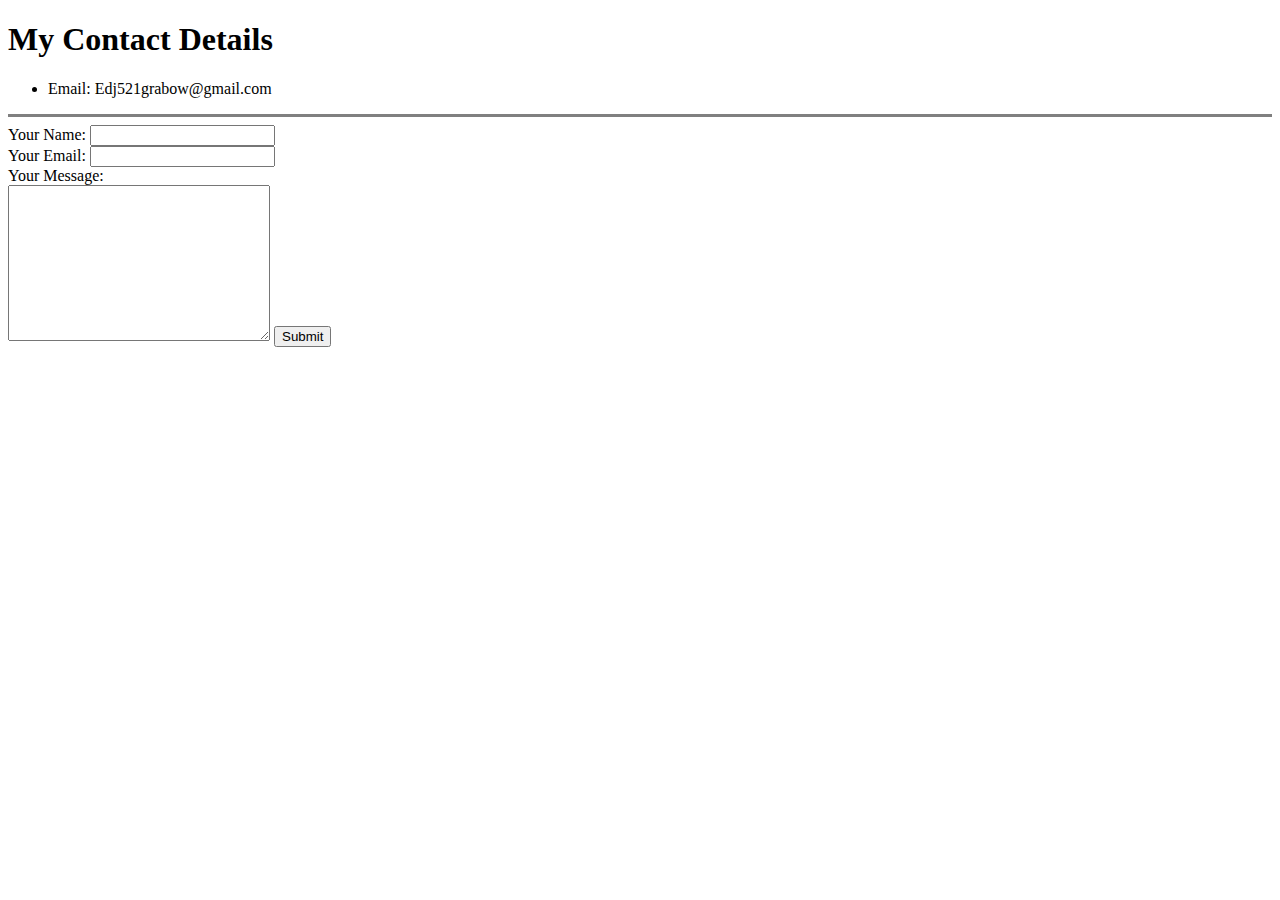
==== Contact.html @ cd0bc5c4 "add initial cv website files" ====
<!DOCTYPE html>
<html lang="en" dir="ltr">

<head>
  <meta charset="utf-8">
  <title></title>
</head>

<body>
  <h1>My Contact Details</h1>
  <ul>
    <li>Email: Edj521grabow@gmail.com</li>
  </ul>
  <hr size="3" noshade>
  <form action="mailto:info@edj521grabow@gmail.com" method="post" enctype="text/plain">
    <label>Your Name:</label>
    <input type="text" name="yourName" value=""><br>
    <label>Your Email:</label>
    <input type="Email" name="yourEmail" value=""><br>
    <label>Your Message:</label><br>
    <textarea name="yourMessage" rows="10" cols="30"></textarea>
    <input type="submit" name="">
  </form>
</body>

</html>
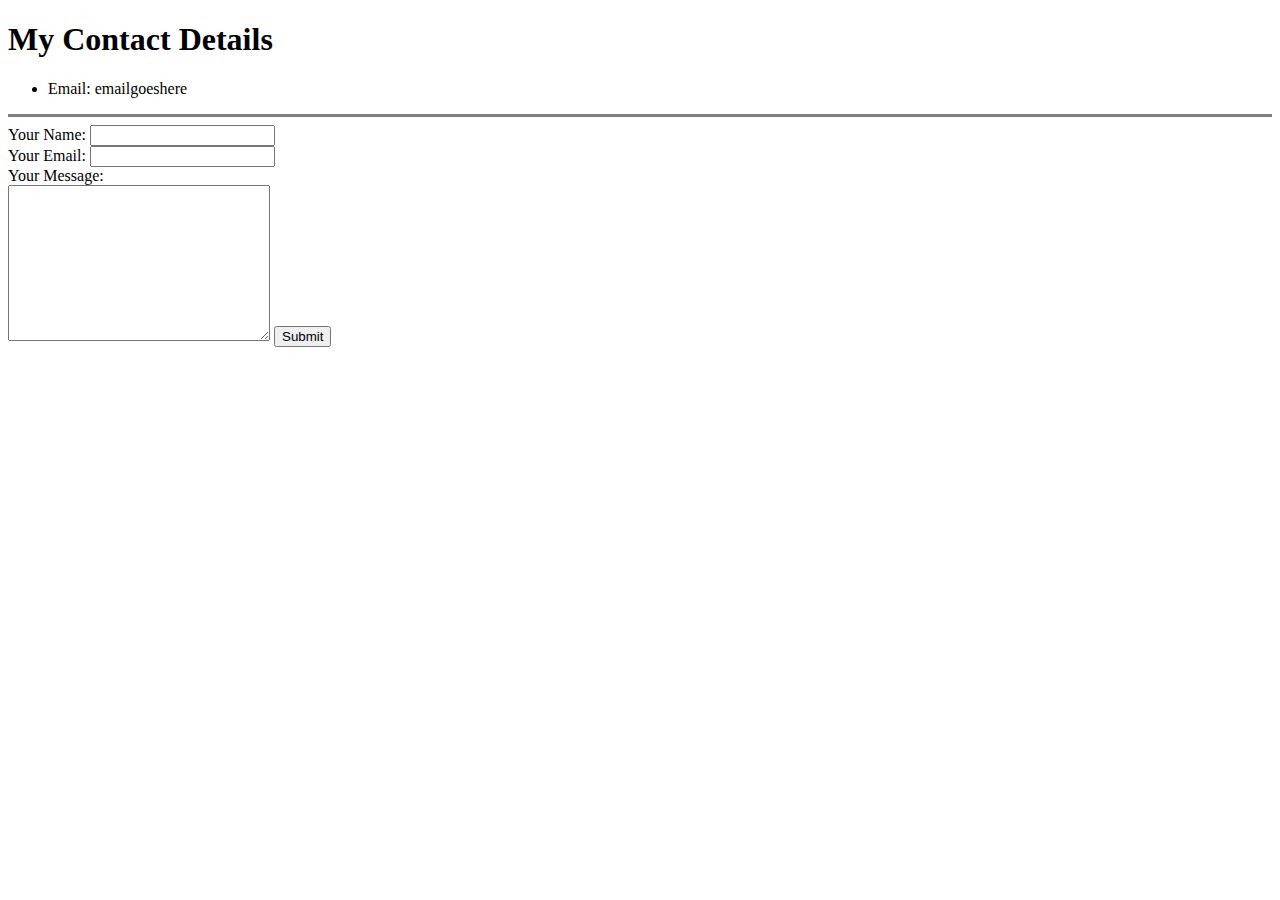
==== commit 37ad48a8: "Update Contact.html" ====
--- a/Contact.html
+++ b/Contact.html
@@ -9,10 +9,10 @@
 <body>
   <h1>My Contact Details</h1>
   <ul>
-    <li>Email: Edj521grabow@gmail.com</li>
+    <li>Email: emailgoeshere</li>
   </ul>
   <hr size="3" noshade>
-  <form action="mailto:info@edj521grabow@gmail.com" method="post" enctype="text/plain">
+  <form action="mailto:info@emailgoeshere" method="post" enctype="text/plain">
     <label>Your Name:</label>
     <input type="text" name="yourName" value=""><br>
     <label>Your Email:</label>
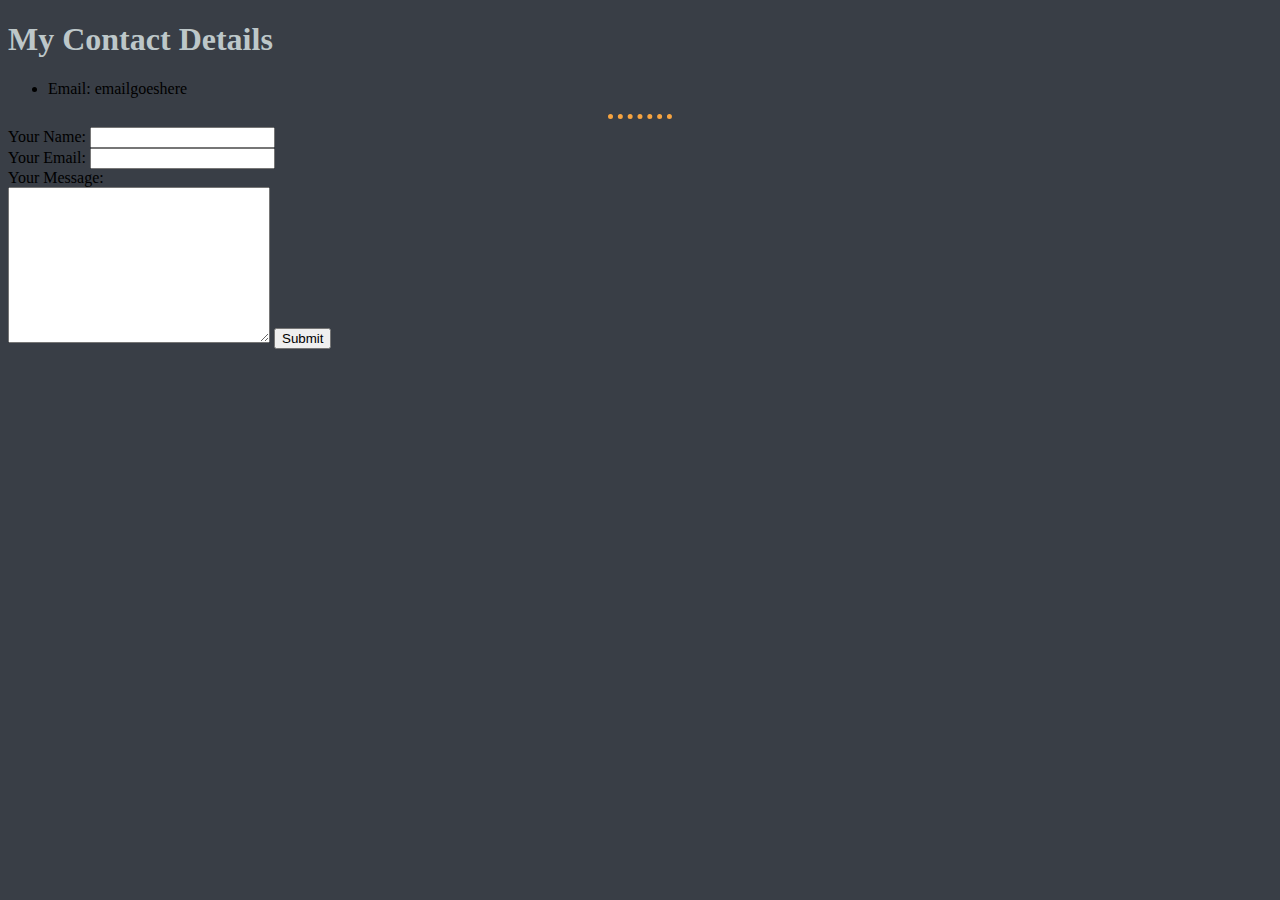
==== commit 3819f977: "Add files via upload" ====
--- a/Contact.html
+++ b/Contact.html
@@ -3,7 +3,8 @@
 
 <head>
   <meta charset="utf-8">
-  <title></title>
+  <title>Contact Me</title>
+    <link rel="stylesheet" href="css/styles.css">
 </head>
 
 <body>
@@ -11,7 +12,7 @@
   <ul>
     <li>Email: emailgoeshere</li>
   </ul>
-  <hr size="3" noshade>
+  <hr>
   <form action="mailto:info@emailgoeshere" method="post" enctype="text/plain">
     <label>Your Name:</label>
     <input type="text" name="yourName" value=""><br>
--- a/css/styles.css
+++ b/css/styles.css
@@ -0,0 +1,23 @@
+body {
+  background-color: #393e46;
+}
+
+h1 {
+  color: #bdc7c9;
+}
+
+h3 {
+  color: #bdc7c9;
+}
+
+hr {
+  border-style: none;
+  border-top-style: dotted;
+  border-color: #f7a440;
+  border-width: 5px;
+  width: 5%;
+}
+
+img {
+  height: 175px
+}
